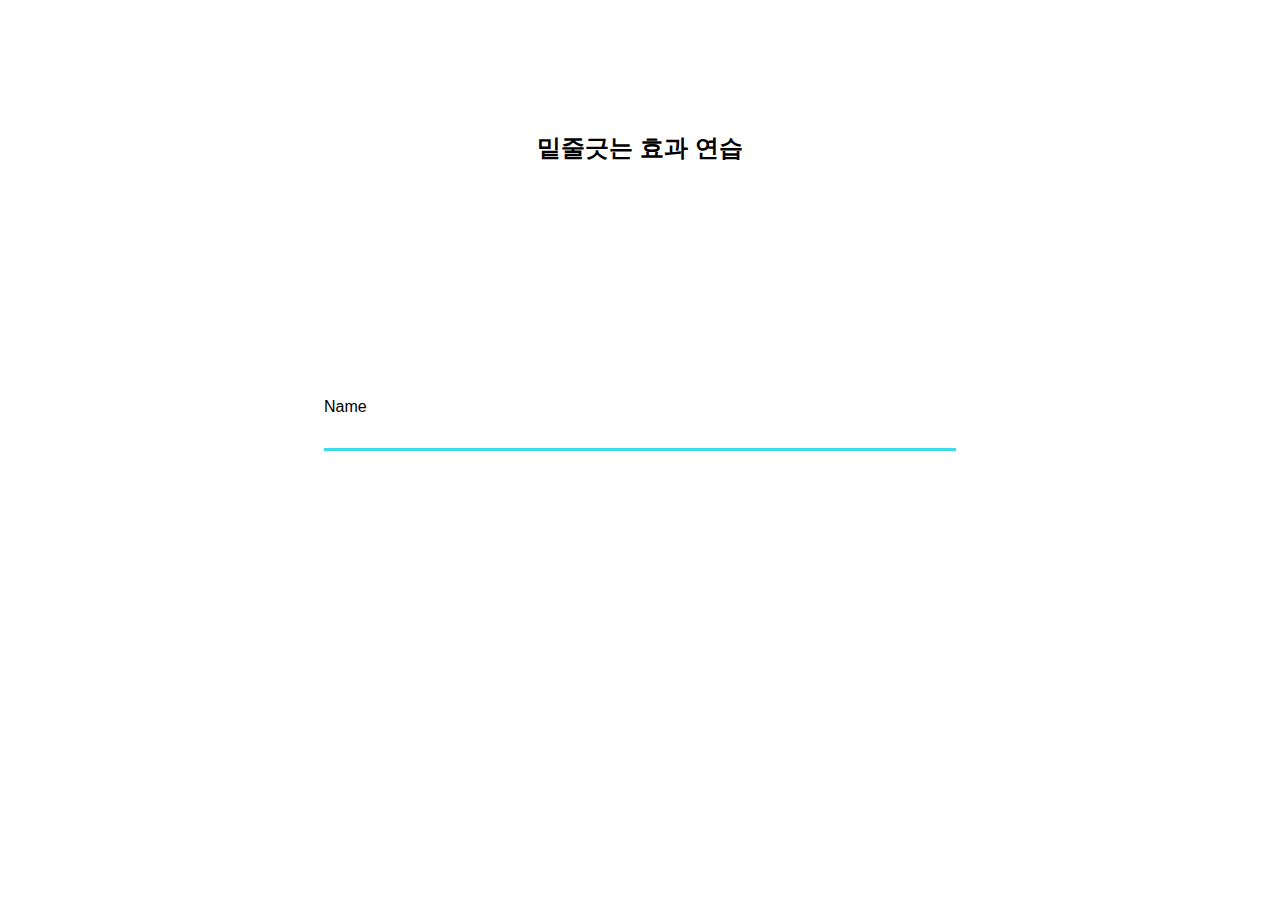
==== index.html @ 05777c7a "Moving Underline" ====
<!DOCTYPE html>
<html lang="en">
<head>
    <meta charset="UTF-8">
    <meta http-equiv="X-UA-Compatible" content="IE=edge">
    <meta name="viewport" content="width=device-width, initial-scale=1.0">
    <title>Document</title>
    <link rel="stylesheet" href="./style.css">
</head>
<body>

    <h2>밑줄긋는 효과 연습</h2>
    
    <div class="form">
        <input type="text" name="name" required autocomplete="off" >
        <label for="name" class="label_name">
            <span class="content_name">Name</span>
        </label>
    </div>
    
</body>
</html>
---- style.css ----
html{
 margin: 0;
 padding: 0;
 box-sizing: border-box;

}
body{
    height: 60vh;
    display: flex;
    justify-content: space-around;
    flex-direction: column;
    align-items: center;
    font-family: sans-serif;
}

.form{
 width: 50%;
 height: 50px;
 position: relative;
}

.form input{
    width: 100%;
    height: 100%;
    color: gray;   
    /* font-size: 20px; */
    padding-top: 20px;
    border: none;
}

.form label{
    position: absolute;
    bottom: 0;
    top: 5px; 
    /* top을 넣는게 인간적으로 좀 낫다  */
    left: 0;
    width: 100%;
    height: 100%;
    pointer-events: none;
    border-bottom: 1px solid black;
}

.form label::after{
    content: "";
    position: absolute;
    bottom: 0;
    top: 0px; 
    /* top을 넣는게 인간적으로 좀 낫다  */
    left: 0;
    width: 100%;
    height: 100%;
    pointer-events: none;
    border-bottom: 3px solid rgb(62, 218, 232);
}
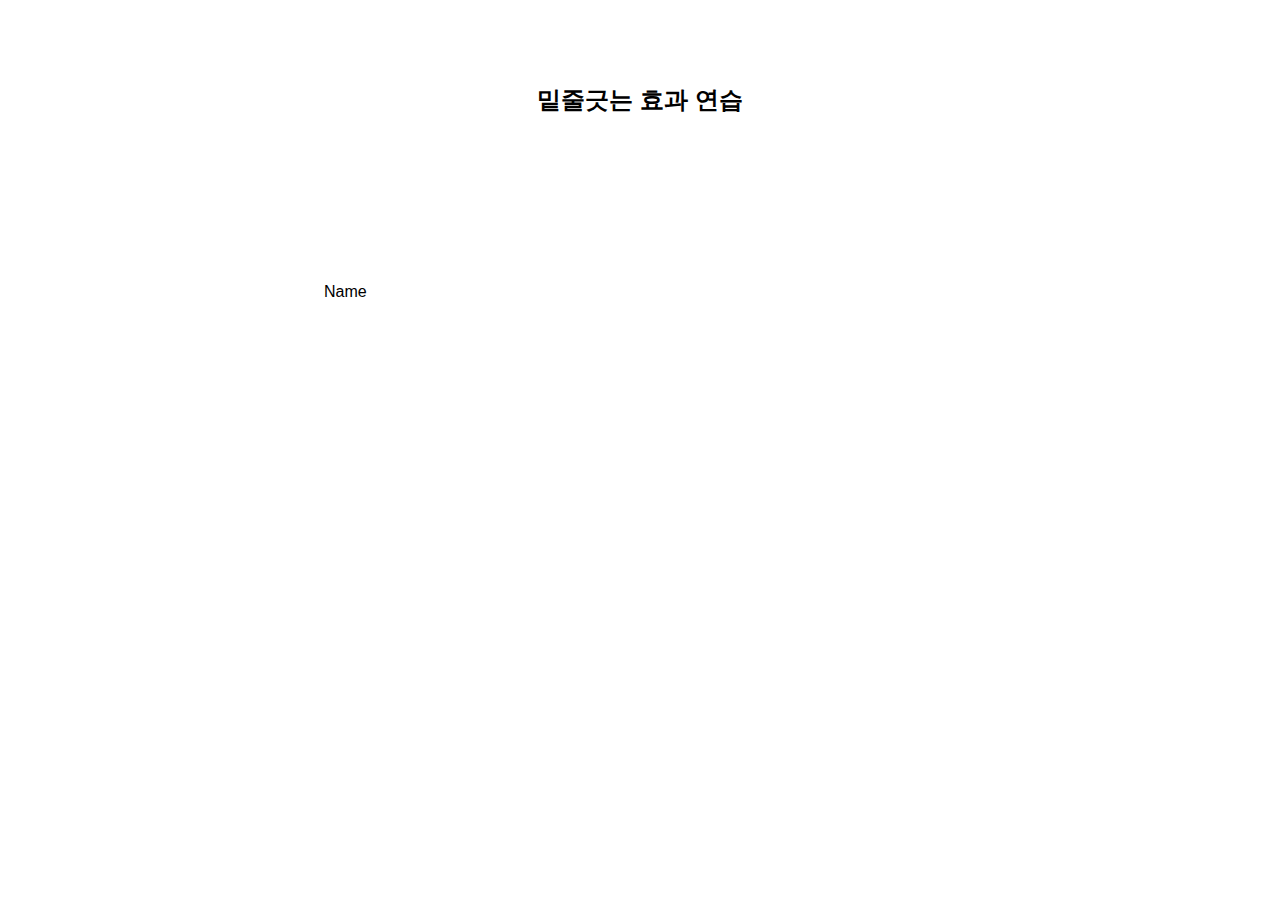
==== commit 3a44a4fb: "Start Pigma" ====
--- a/index.html
+++ b/index.html
@@ -18,5 +18,30 @@
         </label>
     </div>
     
+    
+    <svg
+    id="logo" 
+    width="449" height="79" viewBox="0 0 449 79" fill="none" xmlns="http://www.w3.org/2000/svg">
+        <mask id="path-1-outside-1_2_2" maskUnits="userSpaceOnUse" x="0.391998" y="0.223999" width="449" height="79" fill="black">
+        <rect fill="white" x="0.391998" y="0.223999" width="449" height="79"/>
+        <path d="M26.224 6.088C33.52 6.088 39.824 7.464 45.136 10.216C50.512 12.904 54.608 16.776 57.424 21.832C60.304 26.888 61.744 32.84 61.744 39.688C61.744 46.536 60.304 52.488 57.424 57.544C54.608 62.536 50.512 66.376 45.136 69.064C39.824 71.688 33.52 73 26.224 73H5.392V6.088H26.224ZM26.224 65.8C34.864 65.8 41.456 63.528 46 58.984C50.544 54.376 52.816 47.944 52.816 39.688C52.816 31.368 50.512 24.872 45.904 20.2C41.36 15.528 34.8 13.192 26.224 13.192H14.128V65.8H26.224Z"/>
+        <path d="M82.003 13.192V35.56H106.387V42.76H82.003V65.8H109.267V73H73.267V5.992H109.267V13.192H82.003Z"/>
+        <path d="M143.702 73.672C139.286 73.672 135.318 72.904 131.798 71.368C128.342 69.768 125.622 67.592 123.638 64.84C121.654 62.024 120.63 58.792 120.566 55.144H129.878C130.198 58.28 131.478 60.936 133.718 63.112C136.022 65.224 139.35 66.28 143.702 66.28C147.862 66.28 151.126 65.256 153.494 63.208C155.926 61.096 157.142 58.408 157.142 55.144C157.142 52.584 156.438 50.504 155.03 48.904C153.622 47.304 151.862 46.088 149.75 45.256C147.638 44.424 144.79 43.528 141.206 42.568C136.79 41.416 133.238 40.264 130.55 39.112C127.926 37.96 125.654 36.168 123.734 33.736C121.878 31.24 120.95 27.912 120.95 23.752C120.95 20.104 121.878 16.872 123.734 14.056C125.59 11.24 128.182 9.064 131.51 7.528C134.902 5.992 138.774 5.224 143.126 5.224C149.398 5.224 154.518 6.792 158.486 9.928C162.518 13.064 164.79 17.224 165.302 22.408H155.702C155.382 19.848 154.038 17.608 151.67 15.688C149.302 13.704 146.166 12.712 142.262 12.712C138.614 12.712 135.638 13.672 133.334 15.592C131.03 17.448 129.878 20.072 129.878 23.464C129.878 25.896 130.55 27.88 131.894 29.416C133.302 30.952 134.998 32.136 136.982 32.968C139.03 33.736 141.878 34.632 145.526 35.656C149.942 36.872 153.494 38.088 156.182 39.304C158.87 40.456 161.174 42.28 163.094 44.776C165.014 47.208 165.974 50.536 165.974 54.76C165.974 58.024 165.11 61.096 163.382 63.976C161.654 66.856 159.094 69.192 155.702 70.984C152.31 72.776 148.31 73.672 143.702 73.672Z"/>
+        <path d="M187.566 6.088V73H178.829V6.088H187.566Z"/>
+        <path d="M253.143 25.48C251.287 21.576 248.599 18.568 245.079 16.456C241.559 14.28 237.462 13.192 232.79 13.192C228.118 13.192 223.895 14.28 220.118 16.456C216.406 18.568 213.462 21.64 211.286 25.672C209.174 29.64 208.118 34.248 208.118 39.496C208.118 44.744 209.174 49.352 211.286 53.32C213.462 57.288 216.406 60.36 220.118 62.536C223.895 64.648 228.118 65.704 232.79 65.704C239.318 65.704 244.695 63.752 248.919 59.848C253.143 55.944 255.606 50.664 256.31 44.008H229.622V36.904H265.622V43.624C265.111 49.128 263.383 54.184 260.439 58.792C257.495 63.336 253.622 66.952 248.822 69.64C244.022 72.264 238.678 73.576 232.79 73.576C226.582 73.576 220.919 72.136 215.799 69.256C210.679 66.312 206.615 62.248 203.607 57.064C200.663 51.88 199.191 46.024 199.191 39.496C199.191 32.968 200.663 27.112 203.607 21.928C206.615 16.68 210.679 12.616 215.799 9.736C220.919 6.792 226.582 5.32 232.79 5.32C239.894 5.32 246.167 7.08 251.607 10.6C257.111 14.12 261.111 19.08 263.607 25.48H253.143Z"/>
+        <path d="M329.781 73H321.045L285.909 19.72V73H277.173V5.992H285.909L321.045 59.176V5.992H329.781V73Z"/>
+        <path d="M353.409 13.192V35.56H377.793V42.76H353.409V65.8H380.673V73H344.673V5.992H380.673V13.192H353.409Z"/>
+        <path d="M429.124 73L413.188 45.64H402.628V73H393.892V6.088H415.492C420.548 6.088 424.804 6.952 428.26 8.68C431.78 10.408 434.404 12.744 436.132 15.688C437.86 18.632 438.724 21.992 438.724 25.768C438.724 30.376 437.38 34.44 434.692 37.96C432.068 41.48 428.1 43.816 422.788 44.968L439.588 73H429.124ZM402.628 38.632H415.492C420.228 38.632 423.78 37.48 426.148 35.176C428.516 32.808 429.7 29.672 429.7 25.768C429.7 21.8 428.516 18.728 426.148 16.552C423.844 14.376 420.292 13.288 415.492 13.288H402.628V38.632Z"/>
+        </mask>
+        <path d="M26.224 6.088C33.52 6.088 39.824 7.464 45.136 10.216C50.512 12.904 54.608 16.776 57.424 21.832C60.304 26.888 61.744 32.84 61.744 39.688C61.744 46.536 60.304 52.488 57.424 57.544C54.608 62.536 50.512 66.376 45.136 69.064C39.824 71.688 33.52 73 26.224 73H5.392V6.088H26.224ZM26.224 65.8C34.864 65.8 41.456 63.528 46 58.984C50.544 54.376 52.816 47.944 52.816 39.688C52.816 31.368 50.512 24.872 45.904 20.2C41.36 15.528 34.8 13.192 26.224 13.192H14.128V65.8H26.224Z" stroke="white" stroke-width="10" mask="url(#path-1-outside-1_2_2)"/>
+        <path d="M82.003 13.192V35.56H106.387V42.76H82.003V65.8H109.267V73H73.267V5.992H109.267V13.192H82.003Z" stroke="white" stroke-width="10" mask="url(#path-1-outside-1_2_2)"/>
+        <path d="M143.702 73.672C139.286 73.672 135.318 72.904 131.798 71.368C128.342 69.768 125.622 67.592 123.638 64.84C121.654 62.024 120.63 58.792 120.566 55.144H129.878C130.198 58.28 131.478 60.936 133.718 63.112C136.022 65.224 139.35 66.28 143.702 66.28C147.862 66.28 151.126 65.256 153.494 63.208C155.926 61.096 157.142 58.408 157.142 55.144C157.142 52.584 156.438 50.504 155.03 48.904C153.622 47.304 151.862 46.088 149.75 45.256C147.638 44.424 144.79 43.528 141.206 42.568C136.79 41.416 133.238 40.264 130.55 39.112C127.926 37.96 125.654 36.168 123.734 33.736C121.878 31.24 120.95 27.912 120.95 23.752C120.95 20.104 121.878 16.872 123.734 14.056C125.59 11.24 128.182 9.064 131.51 7.528C134.902 5.992 138.774 5.224 143.126 5.224C149.398 5.224 154.518 6.792 158.486 9.928C162.518 13.064 164.79 17.224 165.302 22.408H155.702C155.382 19.848 154.038 17.608 151.67 15.688C149.302 13.704 146.166 12.712 142.262 12.712C138.614 12.712 135.638 13.672 133.334 15.592C131.03 17.448 129.878 20.072 129.878 23.464C129.878 25.896 130.55 27.88 131.894 29.416C133.302 30.952 134.998 32.136 136.982 32.968C139.03 33.736 141.878 34.632 145.526 35.656C149.942 36.872 153.494 38.088 156.182 39.304C158.87 40.456 161.174 42.28 163.094 44.776C165.014 47.208 165.974 50.536 165.974 54.76C165.974 58.024 165.11 61.096 163.382 63.976C161.654 66.856 159.094 69.192 155.702 70.984C152.31 72.776 148.31 73.672 143.702 73.672Z" stroke="white" stroke-width="10" mask="url(#path-1-outside-1_2_2)"/>
+        <path d="M187.566 6.088V73H178.829V6.088H187.566Z" stroke="white" stroke-width="10" mask="url(#path-1-outside-1_2_2)"/>
+        <path d="M253.143 25.48C251.287 21.576 248.599 18.568 245.079 16.456C241.559 14.28 237.462 13.192 232.79 13.192C228.118 13.192 223.895 14.28 220.118 16.456C216.406 18.568 213.462 21.64 211.286 25.672C209.174 29.64 208.118 34.248 208.118 39.496C208.118 44.744 209.174 49.352 211.286 53.32C213.462 57.288 216.406 60.36 220.118 62.536C223.895 64.648 228.118 65.704 232.79 65.704C239.318 65.704 244.695 63.752 248.919 59.848C253.143 55.944 255.606 50.664 256.31 44.008H229.622V36.904H265.622V43.624C265.111 49.128 263.383 54.184 260.439 58.792C257.495 63.336 253.622 66.952 248.822 69.64C244.022 72.264 238.678 73.576 232.79 73.576C226.582 73.576 220.919 72.136 215.799 69.256C210.679 66.312 206.615 62.248 203.607 57.064C200.663 51.88 199.191 46.024 199.191 39.496C199.191 32.968 200.663 27.112 203.607 21.928C206.615 16.68 210.679 12.616 215.799 9.736C220.919 6.792 226.582 5.32 232.79 5.32C239.894 5.32 246.167 7.08 251.607 10.6C257.111 14.12 261.111 19.08 263.607 25.48H253.143Z" stroke="white" stroke-width="10" mask="url(#path-1-outside-1_2_2)"/>
+        <path d="M329.781 73H321.045L285.909 19.72V73H277.173V5.992H285.909L321.045 59.176V5.992H329.781V73Z" stroke="white" stroke-width="10" mask="url(#path-1-outside-1_2_2)"/>
+        <path d="M353.409 13.192V35.56H377.793V42.76H353.409V65.8H380.673V73H344.673V5.992H380.673V13.192H353.409Z" stroke="white" stroke-width="10" mask="url(#path-1-outside-1_2_2)"/>
+        <path d="M429.124 73L413.188 45.64H402.628V73H393.892V6.088H415.492C420.548 6.088 424.804 6.952 428.26 8.68C431.78 10.408 434.404 12.744 436.132 15.688C437.86 18.632 438.724 21.992 438.724 25.768C438.724 30.376 437.38 34.44 434.692 37.96C432.068 41.48 428.1 43.816 422.788 44.968L439.588 73H429.124ZM402.628 38.632H415.492C420.228 38.632 423.78 37.48 426.148 35.176C428.516 32.808 429.7 29.672 429.7 25.768C429.7 21.8 428.516 18.728 426.148 16.552C423.844 14.376 420.292 13.288 415.492 13.288H402.628V38.632Z" stroke="white" stroke-width="10" mask="url(#path-1-outside-1_2_2)"/>
+        </svg>
+    
 </body>
-</html>+</html>
--- a/style.css
+++ b/style.css
@@ -17,21 +17,23 @@
  width: 50%;
  height: 50px;
  position: relative;
+ overflow: hidden;
 }
 
 .form input{
     width: 100%;
     height: 100%;
     color: gray;   
-    /* font-size: 20px; */
+    font-size: 20px;
     padding-top: 20px;
     border: none;
+    outline: none;     
 }
 
 .form label{
     position: absolute;
     bottom: 0;
-    top: 5px; 
+    top: 4px; 
     /* top을 넣는게 인간적으로 좀 낫다  */
     left: 0;
     width: 100%;
@@ -44,11 +46,32 @@
     content: "";
     position: absolute;
     bottom: 0;
-    top: 0px; 
+    top: -1px; 
     /* top을 넣는게 인간적으로 좀 낫다  */
     left: 0;
     width: 100%;
     height: 100%;
     pointer-events: none;
     border-bottom: 3px solid rgb(62, 218, 232);
+    transform: translateX(-100%);
+    transition: all 300ms ease;
+    /* z-index: 2; */
+}
+.content_name{
+    position: absolute;
+    bottom: 2px;
+    left:0;
+    transition: all 300ms ease;
+}
+
+.form input:focus + .label_name .content_name,
+ .form input:valid + .label_name .content_name{
+    transform: translateY(-150%);
+    font-size: 14px;
+    color:rgb(62, 218, 232);
+}
+
+.form input:focus + .label_name::after,
+.form input:valid + .label_name::after{
+    transform: translateX(0%);
 }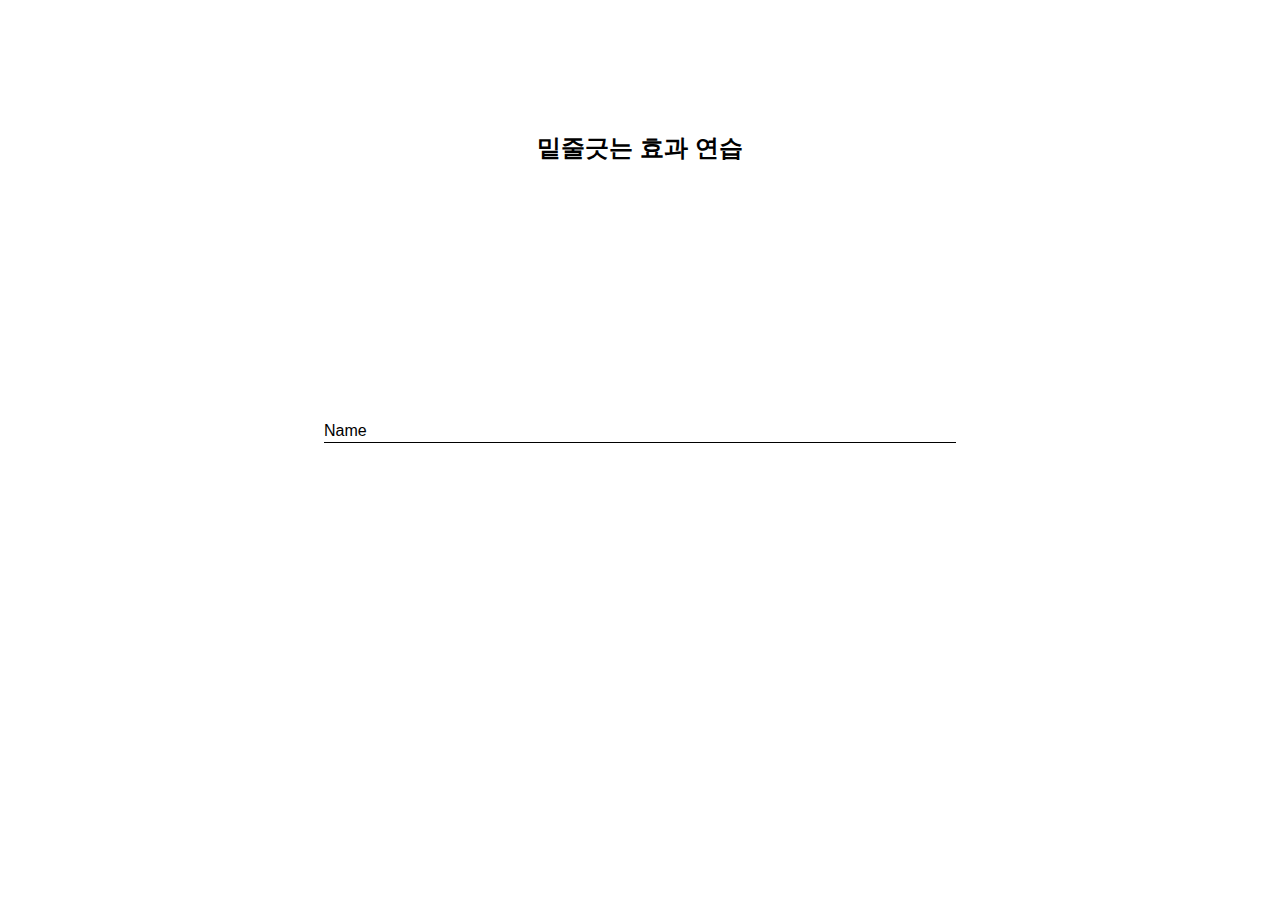
==== commit ef7619b7: "Seperate file to practice Pigma" ====
--- a/index.html
+++ b/index.html
@@ -16,32 +16,9 @@
         <label for="name" class="label_name">
             <span class="content_name">Name</span>
         </label>
-    </div>
+    </div>   
     
-    
-    <svg
-    id="logo" 
-    width="449" height="79" viewBox="0 0 449 79" fill="none" xmlns="http://www.w3.org/2000/svg">
-        <mask id="path-1-outside-1_2_2" maskUnits="userSpaceOnUse" x="0.391998" y="0.223999" width="449" height="79" fill="black">
-        <rect fill="white" x="0.391998" y="0.223999" width="449" height="79"/>
-        <path d="M26.224 6.088C33.52 6.088 39.824 7.464 45.136 10.216C50.512 12.904 54.608 16.776 57.424 21.832C60.304 26.888 61.744 32.84 61.744 39.688C61.744 46.536 60.304 52.488 57.424 57.544C54.608 62.536 50.512 66.376 45.136 69.064C39.824 71.688 33.52 73 26.224 73H5.392V6.088H26.224ZM26.224 65.8C34.864 65.8 41.456 63.528 46 58.984C50.544 54.376 52.816 47.944 52.816 39.688C52.816 31.368 50.512 24.872 45.904 20.2C41.36 15.528 34.8 13.192 26.224 13.192H14.128V65.8H26.224Z"/>
-        <path d="M82.003 13.192V35.56H106.387V42.76H82.003V65.8H109.267V73H73.267V5.992H109.267V13.192H82.003Z"/>
-        <path d="M143.702 73.672C139.286 73.672 135.318 72.904 131.798 71.368C128.342 69.768 125.622 67.592 123.638 64.84C121.654 62.024 120.63 58.792 120.566 55.144H129.878C130.198 58.28 131.478 60.936 133.718 63.112C136.022 65.224 139.35 66.28 143.702 66.28C147.862 66.28 151.126 65.256 153.494 63.208C155.926 61.096 157.142 58.408 157.142 55.144C157.142 52.584 156.438 50.504 155.03 48.904C153.622 47.304 151.862 46.088 149.75 45.256C147.638 44.424 144.79 43.528 141.206 42.568C136.79 41.416 133.238 40.264 130.55 39.112C127.926 37.96 125.654 36.168 123.734 33.736C121.878 31.24 120.95 27.912 120.95 23.752C120.95 20.104 121.878 16.872 123.734 14.056C125.59 11.24 128.182 9.064 131.51 7.528C134.902 5.992 138.774 5.224 143.126 5.224C149.398 5.224 154.518 6.792 158.486 9.928C162.518 13.064 164.79 17.224 165.302 22.408H155.702C155.382 19.848 154.038 17.608 151.67 15.688C149.302 13.704 146.166 12.712 142.262 12.712C138.614 12.712 135.638 13.672 133.334 15.592C131.03 17.448 129.878 20.072 129.878 23.464C129.878 25.896 130.55 27.88 131.894 29.416C133.302 30.952 134.998 32.136 136.982 32.968C139.03 33.736 141.878 34.632 145.526 35.656C149.942 36.872 153.494 38.088 156.182 39.304C158.87 40.456 161.174 42.28 163.094 44.776C165.014 47.208 165.974 50.536 165.974 54.76C165.974 58.024 165.11 61.096 163.382 63.976C161.654 66.856 159.094 69.192 155.702 70.984C152.31 72.776 148.31 73.672 143.702 73.672Z"/>
-        <path d="M187.566 6.088V73H178.829V6.088H187.566Z"/>
-        <path d="M253.143 25.48C251.287 21.576 248.599 18.568 245.079 16.456C241.559 14.28 237.462 13.192 232.79 13.192C228.118 13.192 223.895 14.28 220.118 16.456C216.406 18.568 213.462 21.64 211.286 25.672C209.174 29.64 208.118 34.248 208.118 39.496C208.118 44.744 209.174 49.352 211.286 53.32C213.462 57.288 216.406 60.36 220.118 62.536C223.895 64.648 228.118 65.704 232.79 65.704C239.318 65.704 244.695 63.752 248.919 59.848C253.143 55.944 255.606 50.664 256.31 44.008H229.622V36.904H265.622V43.624C265.111 49.128 263.383 54.184 260.439 58.792C257.495 63.336 253.622 66.952 248.822 69.64C244.022 72.264 238.678 73.576 232.79 73.576C226.582 73.576 220.919 72.136 215.799 69.256C210.679 66.312 206.615 62.248 203.607 57.064C200.663 51.88 199.191 46.024 199.191 39.496C199.191 32.968 200.663 27.112 203.607 21.928C206.615 16.68 210.679 12.616 215.799 9.736C220.919 6.792 226.582 5.32 232.79 5.32C239.894 5.32 246.167 7.08 251.607 10.6C257.111 14.12 261.111 19.08 263.607 25.48H253.143Z"/>
-        <path d="M329.781 73H321.045L285.909 19.72V73H277.173V5.992H285.909L321.045 59.176V5.992H329.781V73Z"/>
-        <path d="M353.409 13.192V35.56H377.793V42.76H353.409V65.8H380.673V73H344.673V5.992H380.673V13.192H353.409Z"/>
-        <path d="M429.124 73L413.188 45.64H402.628V73H393.892V6.088H415.492C420.548 6.088 424.804 6.952 428.26 8.68C431.78 10.408 434.404 12.744 436.132 15.688C437.86 18.632 438.724 21.992 438.724 25.768C438.724 30.376 437.38 34.44 434.692 37.96C432.068 41.48 428.1 43.816 422.788 44.968L439.588 73H429.124ZM402.628 38.632H415.492C420.228 38.632 423.78 37.48 426.148 35.176C428.516 32.808 429.7 29.672 429.7 25.768C429.7 21.8 428.516 18.728 426.148 16.552C423.844 14.376 420.292 13.288 415.492 13.288H402.628V38.632Z"/>
-        </mask>
-        <path d="M26.224 6.088C33.52 6.088 39.824 7.464 45.136 10.216C50.512 12.904 54.608 16.776 57.424 21.832C60.304 26.888 61.744 32.84 61.744 39.688C61.744 46.536 60.304 52.488 57.424 57.544C54.608 62.536 50.512 66.376 45.136 69.064C39.824 71.688 33.52 73 26.224 73H5.392V6.088H26.224ZM26.224 65.8C34.864 65.8 41.456 63.528 46 58.984C50.544 54.376 52.816 47.944 52.816 39.688C52.816 31.368 50.512 24.872 45.904 20.2C41.36 15.528 34.8 13.192 26.224 13.192H14.128V65.8H26.224Z" stroke="white" stroke-width="10" mask="url(#path-1-outside-1_2_2)"/>
-        <path d="M82.003 13.192V35.56H106.387V42.76H82.003V65.8H109.267V73H73.267V5.992H109.267V13.192H82.003Z" stroke="white" stroke-width="10" mask="url(#path-1-outside-1_2_2)"/>
-        <path d="M143.702 73.672C139.286 73.672 135.318 72.904 131.798 71.368C128.342 69.768 125.622 67.592 123.638 64.84C121.654 62.024 120.63 58.792 120.566 55.144H129.878C130.198 58.28 131.478 60.936 133.718 63.112C136.022 65.224 139.35 66.28 143.702 66.28C147.862 66.28 151.126 65.256 153.494 63.208C155.926 61.096 157.142 58.408 157.142 55.144C157.142 52.584 156.438 50.504 155.03 48.904C153.622 47.304 151.862 46.088 149.75 45.256C147.638 44.424 144.79 43.528 141.206 42.568C136.79 41.416 133.238 40.264 130.55 39.112C127.926 37.96 125.654 36.168 123.734 33.736C121.878 31.24 120.95 27.912 120.95 23.752C120.95 20.104 121.878 16.872 123.734 14.056C125.59 11.24 128.182 9.064 131.51 7.528C134.902 5.992 138.774 5.224 143.126 5.224C149.398 5.224 154.518 6.792 158.486 9.928C162.518 13.064 164.79 17.224 165.302 22.408H155.702C155.382 19.848 154.038 17.608 151.67 15.688C149.302 13.704 146.166 12.712 142.262 12.712C138.614 12.712 135.638 13.672 133.334 15.592C131.03 17.448 129.878 20.072 129.878 23.464C129.878 25.896 130.55 27.88 131.894 29.416C133.302 30.952 134.998 32.136 136.982 32.968C139.03 33.736 141.878 34.632 145.526 35.656C149.942 36.872 153.494 38.088 156.182 39.304C158.87 40.456 161.174 42.28 163.094 44.776C165.014 47.208 165.974 50.536 165.974 54.76C165.974 58.024 165.11 61.096 163.382 63.976C161.654 66.856 159.094 69.192 155.702 70.984C152.31 72.776 148.31 73.672 143.702 73.672Z" stroke="white" stroke-width="10" mask="url(#path-1-outside-1_2_2)"/>
-        <path d="M187.566 6.088V73H178.829V6.088H187.566Z" stroke="white" stroke-width="10" mask="url(#path-1-outside-1_2_2)"/>
-        <path d="M253.143 25.48C251.287 21.576 248.599 18.568 245.079 16.456C241.559 14.28 237.462 13.192 232.79 13.192C228.118 13.192 223.895 14.28 220.118 16.456C216.406 18.568 213.462 21.64 211.286 25.672C209.174 29.64 208.118 34.248 208.118 39.496C208.118 44.744 209.174 49.352 211.286 53.32C213.462 57.288 216.406 60.36 220.118 62.536C223.895 64.648 228.118 65.704 232.79 65.704C239.318 65.704 244.695 63.752 248.919 59.848C253.143 55.944 255.606 50.664 256.31 44.008H229.622V36.904H265.622V43.624C265.111 49.128 263.383 54.184 260.439 58.792C257.495 63.336 253.622 66.952 248.822 69.64C244.022 72.264 238.678 73.576 232.79 73.576C226.582 73.576 220.919 72.136 215.799 69.256C210.679 66.312 206.615 62.248 203.607 57.064C200.663 51.88 199.191 46.024 199.191 39.496C199.191 32.968 200.663 27.112 203.607 21.928C206.615 16.68 210.679 12.616 215.799 9.736C220.919 6.792 226.582 5.32 232.79 5.32C239.894 5.32 246.167 7.08 251.607 10.6C257.111 14.12 261.111 19.08 263.607 25.48H253.143Z" stroke="white" stroke-width="10" mask="url(#path-1-outside-1_2_2)"/>
-        <path d="M329.781 73H321.045L285.909 19.72V73H277.173V5.992H285.909L321.045 59.176V5.992H329.781V73Z" stroke="white" stroke-width="10" mask="url(#path-1-outside-1_2_2)"/>
-        <path d="M353.409 13.192V35.56H377.793V42.76H353.409V65.8H380.673V73H344.673V5.992H380.673V13.192H353.409Z" stroke="white" stroke-width="10" mask="url(#path-1-outside-1_2_2)"/>
-        <path d="M429.124 73L413.188 45.64H402.628V73H393.892V6.088H415.492C420.548 6.088 424.804 6.952 428.26 8.68C431.78 10.408 434.404 12.744 436.132 15.688C437.86 18.632 438.724 21.992 438.724 25.768C438.724 30.376 437.38 34.44 434.692 37.96C432.068 41.48 428.1 43.816 422.788 44.968L439.588 73H429.124ZM402.628 38.632H415.492C420.228 38.632 423.78 37.48 426.148 35.176C428.516 32.808 429.7 29.672 429.7 25.768C429.7 21.8 428.516 18.728 426.148 16.552C423.844 14.376 420.292 13.288 415.492 13.288H402.628V38.632Z" stroke="white" stroke-width="10" mask="url(#path-1-outside-1_2_2)"/>
-        </svg>
+   
     
 </body>
 </html>
--- a/style.css
+++ b/style.css
@@ -11,6 +11,7 @@
     flex-direction: column;
     align-items: center;
     font-family: sans-serif;
+    /* background-color: red; */
 }
 
 .form{
@@ -33,7 +34,7 @@
 .form label{
     position: absolute;
     bottom: 0;
-    top: 4px; 
+    top: -1px; 
     /* top을 넣는게 인간적으로 좀 낫다  */
     left: 0;
     width: 100%;
